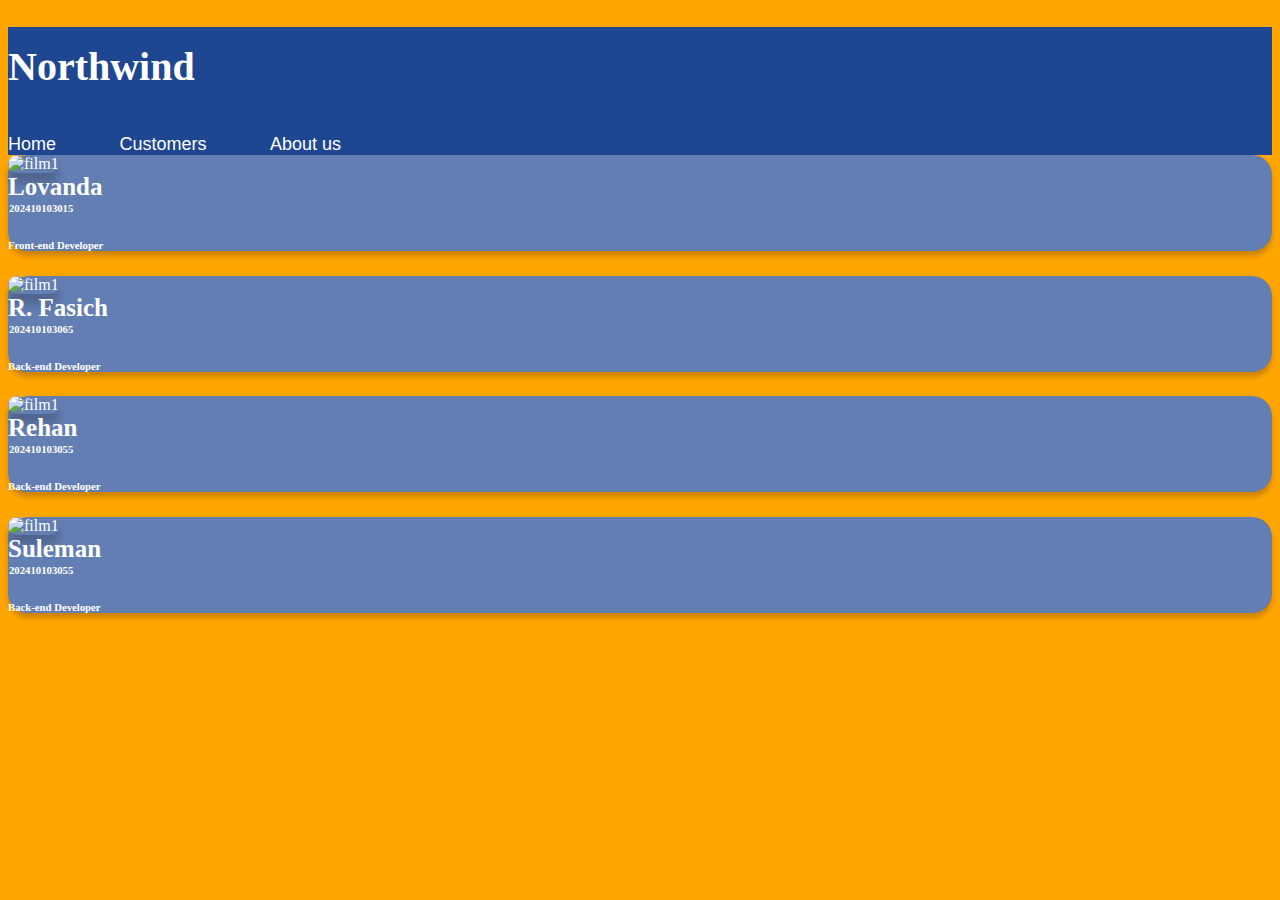
==== about_us.html @ 09b1ea4d "About us Finish" ====
<!DOCTYPE html>
<html lang="en">
<head>
    <meta charset="UTF-8">
    <meta http-equiv="X-UA-Compatible" content="IE=edge">
    <meta name="viewport" content="width=device-width, initial-scale=1.0">
    <script src="https://cdn.jsdelivr.net/npm/bootstrap@5.0.2/dist/js/bootstrap.bundle.min.js" integrity="sha384-MrcW6ZMFYlzcLA8Nl+NtUVF0sA7MsXsP1UyJoMp4YLEuNSfAP+JcXn/tWtIaxVXM" crossorigin="anonymous"></script>
    <script src="https://cdn.jsdelivr.net/npm/@popperjs/core@2.9.2/dist/umd/popper.min.js" integrity="sha384-IQsoLXl5PILFhosVNubq5LC7Qb9DXgDA9i+tQ8Zj3iwWAwPtgFTxbJ8NT4GN1R8p" crossorigin="anonymous"></script>
    <script src="https://cdn.jsdelivr.net/npm/bootstrap@5.0.2/dist/js/bootstrap.min.js" integrity="sha384-cVKIPhGWiC2Al4u+LWgxfKTRIcfu0JTxR+EQDz/bgldoEyl4H0zUF0QKbrJ0EcQF" crossorigin="anonymous"></script>
    <link href="https://cdn.jsdelivr.net/npm/bootstrap@5.0.2/dist/css/bootstrap.min.css" rel="stylesheet" integrity="sha384-EVSTQN3/azprG1Anm3QDgpJLIm9Nao0Yz1ztcQTwFspd3yD65VohhpuuCOmLASjC" crossorigin="anonymous">
    <link rel="stylesheet" href="Model.css">
    <title>About</title>
</head>
<body style="background-color: #FFA500;">
    <nav class="navbar1 navbar navbar-light" style="background-color: #1f4690">
        <div class="container" style="padding-right: 1px">
            <h1 class="judul"><b>Northwind</b></h1>
            <div class="menu" style="color: white">
                <h5 style="display: inline; margin-right: 4em">
                    <button class="menu"><a class="menu" href="index.php">Home</a></button>
                </h5>
                <h5 style="display: inline; margin-right: 4em">
                    <button class="menu"><a class="menu" href="customers.php">Customers</a></button>
                </h5>
                <h5 style="display: inline">
                    <button class="menu"><a class="menu" href="about_us.html">About us</a></button>
                </h5>
            </div>
        </div>
    </nav>
    <section>
        <div class="container mt-5" >
            <div class="row justify-content-center" id="data">
                <div class="col-md-3 mb-5">
                    <div class="card">
                        <img class="orang mt-2" style="box-shadow: 0 10px 10px 0px rgba(0,0,0,0.2);" src="https://lh3.googleusercontent.com/[base64]w433-h577-no?authuser=0" alt="film1">
                        <div class="container">
                            <div class="card-body">
                                <div class="row" >
                                    <div class="col-12 ms-0" style="margin: 0;"><h1 class="card-title" style="margin: 0px;">Lovanda</h1></div>
                                    <div class="col-9 ms-0"><h6 class="card-info" style="margin: 1px;">202410103015</h6></div>
                                    <div class="col-9 ms-0"><h6 class="card-info">Front-end Developer</h6></div>
                                </div>
                            </div>
                        </div>
                    </div>
                </div>
                <div class="col-md-3 mb-5">
                    <div class="card">
                        <img class="orang mt-2" style="box-shadow: 0 10px 10px 0px rgba(0,0,0,0.2);" src="https://lh3.googleusercontent.com/[base64]w433-h577-no?authuser=0" alt="film1">
                        <div class="container">
                            <div class="card-body">
                                <div class="row" >
                                    <div class="col-12 ms-0" style="margin: 0;"><h1 class="card-title" style="margin: 0px;">R. Fasich</h1></div>
                                    <div class="col-9 ms-0"><h6 class="card-info" style="margin: 1px;">202410103065</h6></div>
                                    <div class="col-9 ms-0"><h6 class="card-info">Back-end Developer</h6></div>
                                </div>
                            </div>
                        </div>
                    </div>
                </div>
                <div class="col-md-3 mb-5">
                    <div class="card">
                        <img class="orang mt-2" style="box-shadow: 0 10px 10px 0px rgba(0,0,0,0.2);" src="https://lh3.googleusercontent.com/[base64]w433-h577-no?authuser=0" alt="film1">
                        <div class="container">
                            <div class="card-body">
                                <div class="row" >
                                    <div class="col-12 ms-0" style="margin: 0;"><h1 class="card-title" style="margin: 0px;">Rehan</h1></div>
                                    <div class="col-9 ms-0"><h6 class="card-info" style="margin: 1px;">202410103055</h6></div>
                                    <div class="col-9 ms-0"><h6 class="card-info">Back-end Developer</h6></div>
                                </div>
                            </div>
                        </div>
                    </div>
                </div>
                <div class="col-md-3 mb-5">
                    <div class="card">
                        <img class="orang mt-2" style="box-shadow: 0 10px 10px 0px rgba(0,0,0,0.2);" src="https://lh3.googleusercontent.com/[base64]w433-h577-no?authuser=0" alt="film1">
                        <div class="container">
                            <div class="card-body">
                                <div class="row">
                                    <div class="col-12 ms-0" style="margin: 0;"><h1 class="card-title" style="margin: 0px;">Suleman</h1></div>
                                    <div class="col-9 ms-0"><h6 class="card-info" style="margin: 1px;">202410103055</h6></div>
                                    <div class="col-9 ms-0"><h6 class="card-info">Back-end Developer</h6></div>
                                </div>
                            </div>
                        </div>
                    </div>
                </div>
            </div>
        </div>
    </section>
</body>
</html>
---- Model.css ----
.judul{
    color: white;
    font-size: 40px;
    line-height: 2em;
}
.judul:hover{
    color: #FFA500;
}
a{
    text-decoration: none;
    color: white;
}
.title{
    color: white;
    background: none;
	border: none;
	padding: 0;
}
button{
    background: none;
	border: none;
}
.bi{
    background: none;
	border: none;
    color: white;
    padding: 0;
}
.bi:hover{
    text-decoration: none;
    color: #1F4690;
    background: none;
	border: none;
}
.search{
    margin-left: 60em;
    padding: 0;
}
.menu{
    text-decoration: none;
    color: white;
    font-size: 18px;
    background: none;
	border: none;
	padding: 0;
}

.menu:hover{
    color: #FFA500;
}

.menu:active{
    color: #FFA500;
}

.card{
    border-radius: 20px;
    background-color: #637EB2;
    box-shadow: 0 5px 5px 0 rgba(0,0,0,0.2);
    transition: 0.3s;
}
.card:hover{
    box-shadow: 0 5px 20px 0 rgba(0,0,0,0.2);
    transform: translateY(-0.9em);
}
.card-body{
    border-radius: 20px;
}
.btn{
    color: rgb(0, 0, 0);
    transition-duration: 0.3s;
}
.btn:hover{
    background-color:black; /* Green */
    color: white;
}
.card-title{
    font-size: 25px;
    color: white;
}
.card-info{
    color: white;
}
img{
    color: white;
    border-radius: 20px;
}
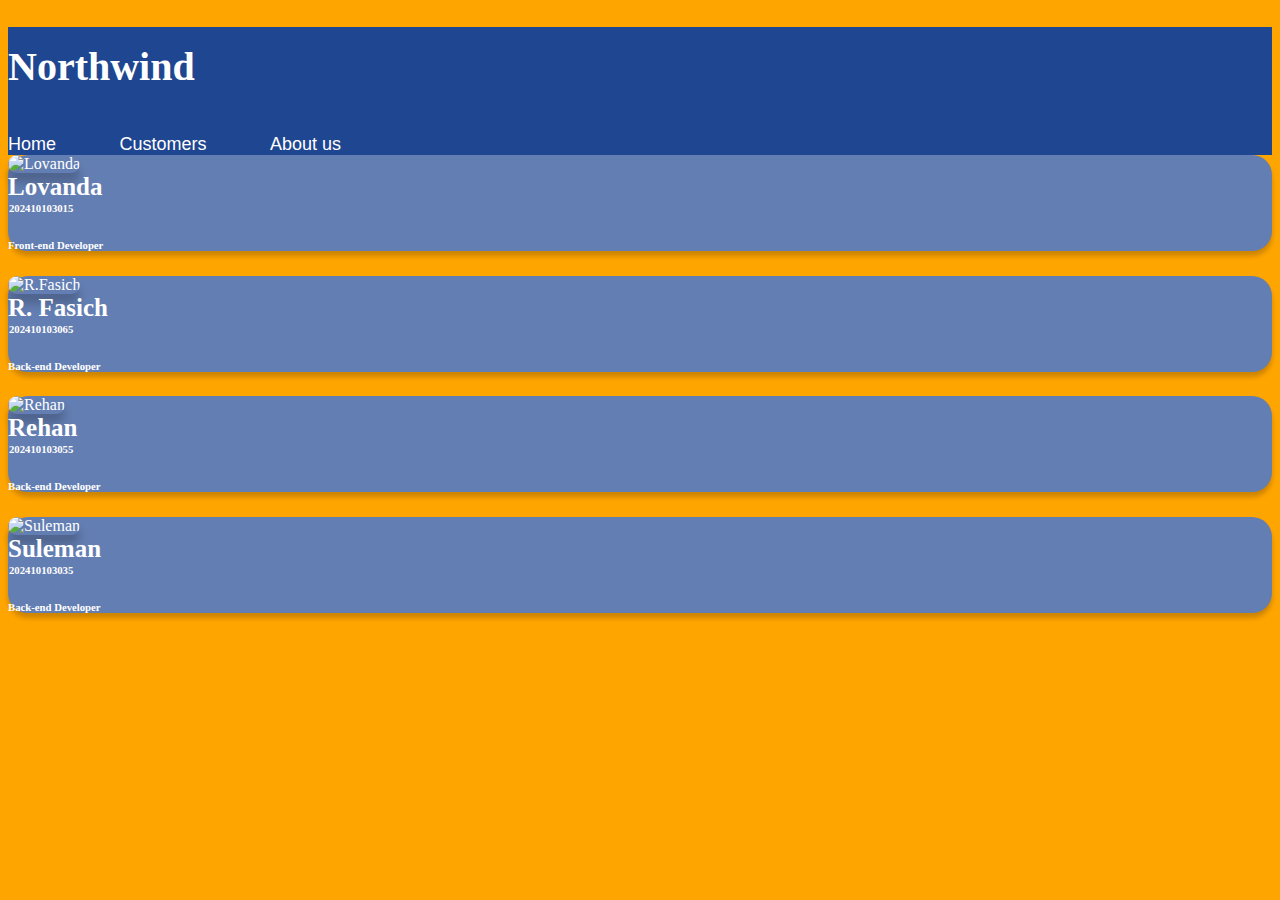
==== commit f9ad9469: "Update : Foto from PBW" ====
--- a/about_us.html
+++ b/about_us.html
@@ -33,7 +33,7 @@
             <div class="row justify-content-center" id="data">
                 <div class="col-md-3 mb-5">
                     <div class="card">
-                        <img class="orang mt-2" style="box-shadow: 0 10px 10px 0px rgba(0,0,0,0.2);" src="https://lh3.googleusercontent.com/[base64]w433-h577-no?authuser=0" alt="film1">
+                        <img class="orang mt-2" style="box-shadow: 0 10px 10px 0px rgba(0,0,0,0.2);" src="http://pbw.ilkom.unej.ac.id/ifc/ifc202410103015/Foto%20Team/Love.png" alt="Lovanda">
                         <div class="container">
                             <div class="card-body">
                                 <div class="row" >
@@ -47,7 +47,7 @@
                 </div>
                 <div class="col-md-3 mb-5">
                     <div class="card">
-                        <img class="orang mt-2" style="box-shadow: 0 10px 10px 0px rgba(0,0,0,0.2);" src="https://lh3.googleusercontent.com/[base64]w433-h577-no?authuser=0" alt="film1">
+                        <img class="orang mt-2" style="box-shadow: 0 10px 10px 0px rgba(0,0,0,0.2);" src="http://pbw.ilkom.unej.ac.id/ifc/ifc202410103015/Foto%20Team/rfasichh-removebg-preview.png" alt="R.Fasich">
                         <div class="container">
                             <div class="card-body">
                                 <div class="row" >
@@ -61,7 +61,7 @@
                 </div>
                 <div class="col-md-3 mb-5">
                     <div class="card">
-                        <img class="orang mt-2" style="box-shadow: 0 10px 10px 0px rgba(0,0,0,0.2);" src="https://lh3.googleusercontent.com/[base64]w433-h577-no?authuser=0" alt="film1">
+                        <img class="orang mt-2" style="box-shadow: 0 10px 10px 0px rgba(0,0,0,0.2);" src="http://pbw.ilkom.unej.ac.id/ifc/ifc202410103015/Foto%20Team/Rehan.png" alt="Rehan">
                         <div class="container">
                             <div class="card-body">
                                 <div class="row" >
@@ -75,12 +75,12 @@
                 </div>
                 <div class="col-md-3 mb-5">
                     <div class="card">
-                        <img class="orang mt-2" style="box-shadow: 0 10px 10px 0px rgba(0,0,0,0.2);" src="https://lh3.googleusercontent.com/[base64]w433-h577-no?authuser=0" alt="film1">
+                        <img class="orang mt-2" style="box-shadow: 0 10px 10px 0px rgba(0,0,0,0.2);" src="http://pbw.ilkom.unej.ac.id/ifc/ifc202410103015/Foto%20Team/sule.png" alt="Suleman">
                         <div class="container">
                             <div class="card-body">
                                 <div class="row">
                                     <div class="col-12 ms-0" style="margin: 0;"><h1 class="card-title" style="margin: 0px;">Suleman</h1></div>
-                                    <div class="col-9 ms-0"><h6 class="card-info" style="margin: 1px;">202410103055</h6></div>
+                                    <div class="col-9 ms-0"><h6 class="card-info" style="margin: 1px;">202410103035</h6></div>
                                     <div class="col-9 ms-0"><h6 class="card-info">Back-end Developer</h6></div>
                                 </div>
                             </div>
